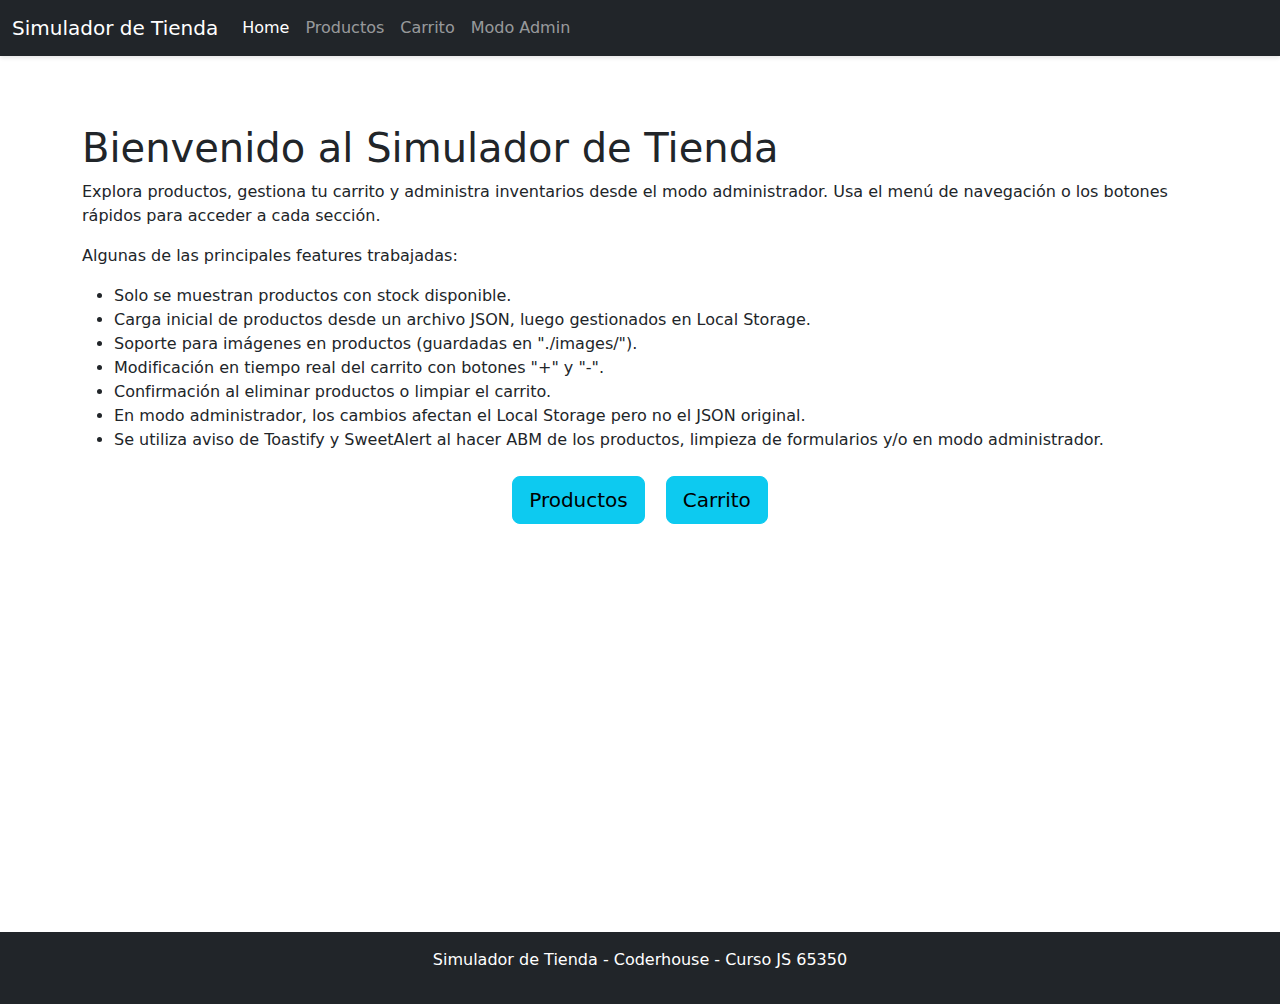
==== index.html @ 753de059 "uso de alertas y avisos de confirmacion mediante sweet alert y toastify" ====
<!DOCTYPE html>
<html lang="es">
<head>
    <meta charset="UTF-8">
    <meta name="viewport" content="width=device-width, initial-scale=1.0">
<!--    <script defer src="./js/home.js"></script> De momento no veo necesidad de un js personalizado para esta sección-->
    <title>Simulador de Tienda - Home</title>
    <!--Bootstrap-->
    <link rel="stylesheet" href="./css/style.css">
    <link rel="stylesheet" href="https://cdn.jsdelivr.net/npm/bootstrap@5.3.0-alpha1/dist/css/bootstrap.min.css">
</head>
<body>
    <!-- Navbar -->
    <nav class="navbar navbar-expand-lg navbar-dark bg-dark">
        <div class="container-fluid">
            <a class="navbar-brand" href="index.html">Simulador de Tienda</a>
            <button class="navbar-toggler" type="button" data-bs-toggle="collapse" data-bs-target="#navbarNav" aria-controls="navbarNav" aria-expanded="false" aria-label="Toggle navigation">
                <span class="navbar-toggler-icon"></span>
            </button>
            <div class="collapse navbar-collapse" id="navbarNav">
                <ul class="navbar-nav">
                    <li class="nav-item"><a class="nav-link active" href="index.html">Home</a></li>
                    <li class="nav-item"><a class="nav-link" href="./pages/productos.html">Productos</a></li>
                    <li class="nav-item"><a class="nav-link" href="./pages/carrito.html">Carrito</a></li>
                    <li class="nav-item"><a class="nav-link" href="./pages/admin.html">Modo Admin</a></li>
                </ul>
            </div>
        </div>
    </nav>

    <!-- Main Content-->
    <main class="container my-5">
        <h1>Bienvenido al Simulador de Tienda</h1>
        <p>
            Explora productos, gestiona tu carrito y administra inventarios desde el modo administrador. Usa el menú de navegación o los botones rápidos para acceder a cada sección. 
        </p>
        <p>Algunas de las principales features trabajadas:</p>
        <ul>
            <li> Solo se muestran productos con stock disponible.</li>
            <li> Carga inicial de productos desde un archivo JSON, luego gestionados en Local Storage.</li>
            <li> Soporte para imágenes en productos (guardadas en "./images/").</li>
            <li> Modificación en tiempo real del carrito con botones "+" y "-".</li>
            <li> Confirmación al eliminar productos o limpiar el carrito.</li>
            <li> En modo administrador, los cambios afectan el Local Storage pero no el JSON original.</li>
            <li> Se utiliza aviso de Toastify y SweetAlert al hacer ABM de los productos, limpieza de formularios y/o en modo administrador.</li>
        </ul>
        <div class="text-center mt-4">
            <a href="./pages/productos.html" class="btn btn-info btn-lg mx-2">Productos</a>
            <a href="./pages/carrito.html" class="btn btn-info btn-lg mx-2">Carrito</a>
        </div>
    </main>
    

    <!-- Footer -->
    <footer class="bg-dark text-white text-center py-3">
        <p>Simulador de Tienda - Coderhouse - Curso JS 65350</p>
    </footer>

    <!-- JS Bootstrap -->
    <script src="https://cdn.jsdelivr.net/npm/bootstrap@5.3.0-alpha1/dist/js/bootstrap.bundle.min.js"></script>

</body>
</html>
---- css/style.css ----
/* General */
body {
    background-color: #f8f9fa;
    margin: 0;
    padding: 0;
    font-family: Arial, sans-serif;
}

main {
    padding-top: 20px;
    min-height: calc(100vh - 120px); /* Espacio para el header y el footer */
}

/* Navbar */
.navbar {
    box-shadow: 0 2px 4px rgba(0, 0, 0, 0.1);
}

/* Footer */
footer {
    position: relative;
    bottom: 0;
    width: 100%;
    padding: 10px 0;
}

/* Productos y Administración */
.producto {
    border: 1px solid #ddd;
    border-radius: 8px;
    padding: 15px;
    background-color: #fff;
    box-shadow: 0 2px 4px rgba(0, 0, 0, 0.1);
    margin-bottom: 20px;
}

.producto h5 {
    font-size: 1.25rem;
    margin-bottom: 8px;
}

.card {
    min-height: 500px; /* adapto tamaño tarjetas de visualizacion de productos */
}

.card-img-top {
    width: 100%; 
    height: auto; 
    max-height: 200px;
    object-fit: contain; 
}

/* Botones interactivos */
button {
    cursor: pointer;
    border-radius: 4px;
}

button.btn-danger {
    background-color: #dc3545;
    color: #fff;
    border: none;
}

button.btn-success {
    background-color: #28a745;
    color: #fff;
    border: none;
}

button.btn-primary {
    background-color: #007bff;
    color: #fff;
    border: none;
}

button:hover {
    opacity: 0.9;
}

/* Ajustar espaciado de los botones en productos */
.producto button {
    margin: 0 5px;
}
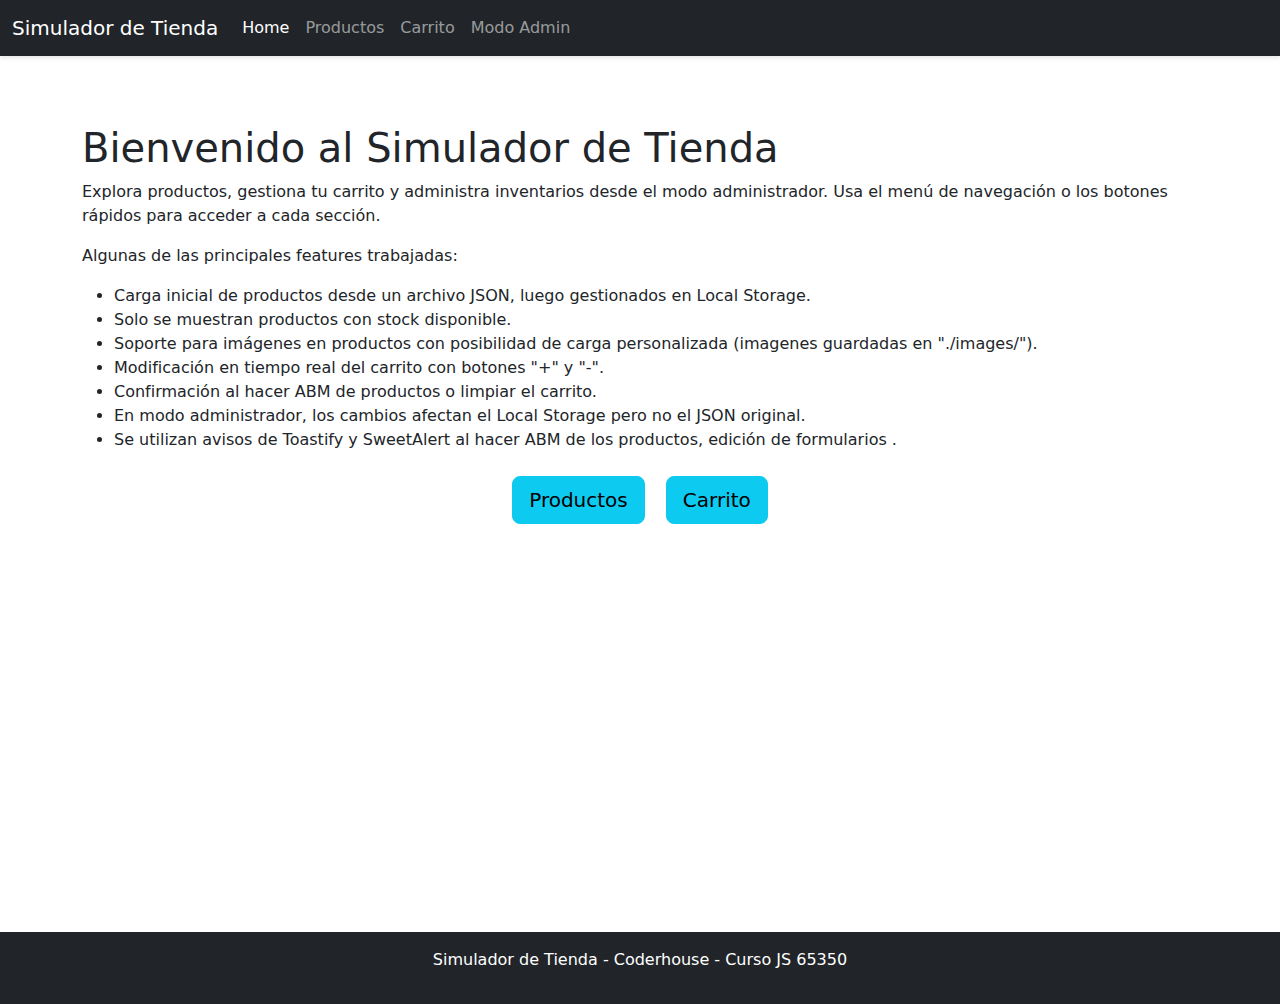
==== commit 8b2eef18: "agregado de alertas de aceptar/cancelar mediante librerias externas" ====
--- a/index.html
+++ b/index.html
@@ -36,13 +36,13 @@
         </p>
         <p>Algunas de las principales features trabajadas:</p>
         <ul>
+            <li> Carga inicial de productos desde un archivo JSON, luego gestionados en Local Storage.</li>
             <li> Solo se muestran productos con stock disponible.</li>
-            <li> Carga inicial de productos desde un archivo JSON, luego gestionados en Local Storage.</li>
-            <li> Soporte para imágenes en productos (guardadas en "./images/").</li>
+            <li> Soporte para imágenes en productos con posibilidad de carga personalizada (imagenes guardadas en "./images/").</li>
             <li> Modificación en tiempo real del carrito con botones "+" y "-".</li>
-            <li> Confirmación al eliminar productos o limpiar el carrito.</li>
+            <li> Confirmación al hacer ABM de productos o limpiar el carrito.</li>
             <li> En modo administrador, los cambios afectan el Local Storage pero no el JSON original.</li>
-            <li> Se utiliza aviso de Toastify y SweetAlert al hacer ABM de los productos, limpieza de formularios y/o en modo administrador.</li>
+            <li> Se utilizan avisos de Toastify y SweetAlert al hacer ABM de los productos, edición de formularios .</li>
         </ul>
         <div class="text-center mt-4">
             <a href="./pages/productos.html" class="btn btn-info btn-lg mx-2">Productos</a>
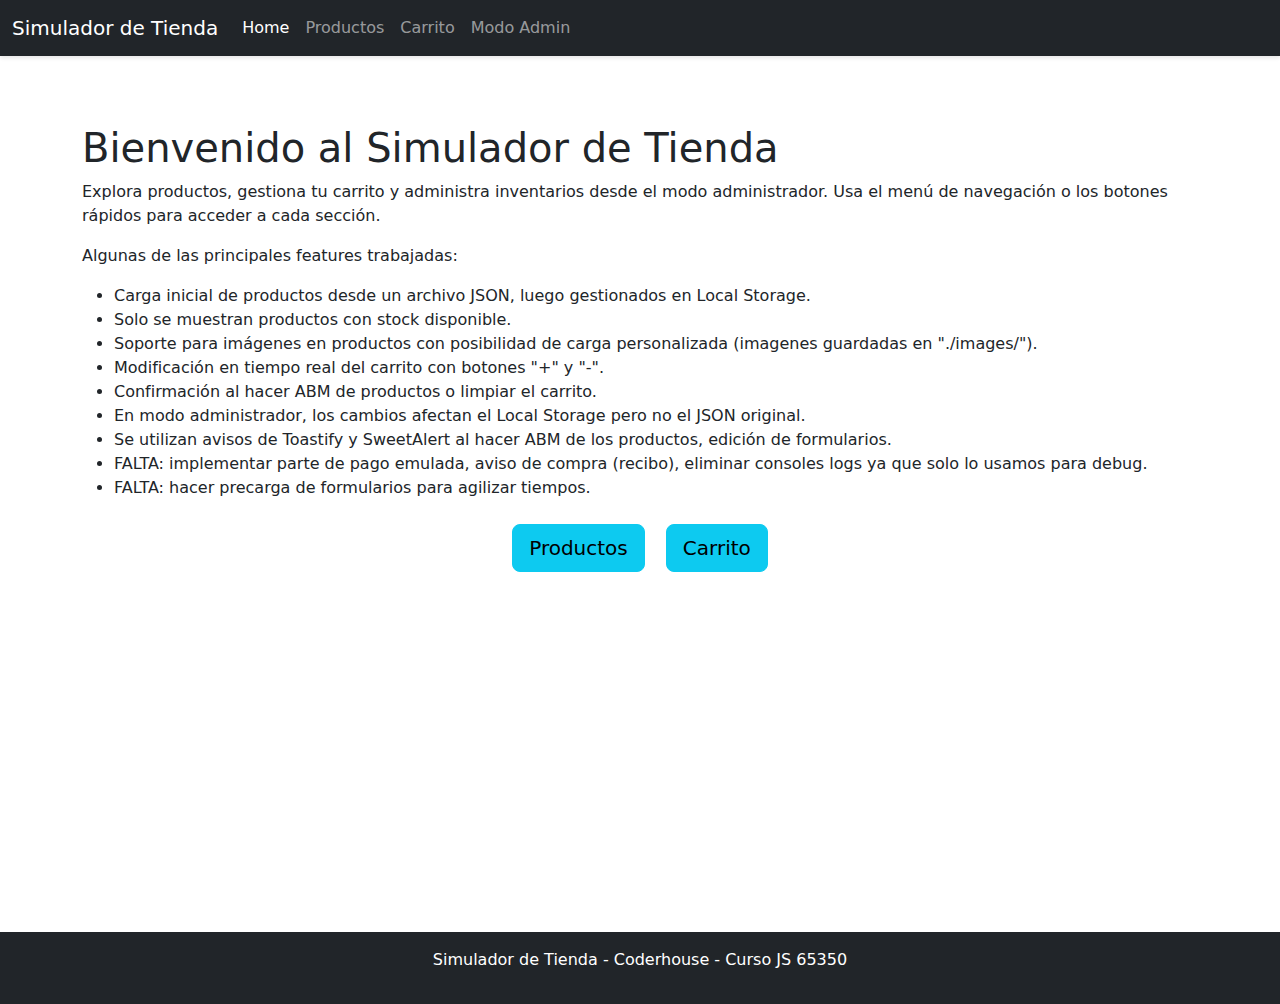
==== commit 97bf449c: "index modificado con mas detalles sobre lo realizado/pendiente" ====
--- a/index.html
+++ b/index.html
@@ -42,7 +42,9 @@
             <li> Modificación en tiempo real del carrito con botones "+" y "-".</li>
             <li> Confirmación al hacer ABM de productos o limpiar el carrito.</li>
             <li> En modo administrador, los cambios afectan el Local Storage pero no el JSON original.</li>
-            <li> Se utilizan avisos de Toastify y SweetAlert al hacer ABM de los productos, edición de formularios .</li>
+            <li> Se utilizan avisos de Toastify y SweetAlert al hacer ABM de los productos, edición de formularios.</li>
+            <li> FALTA: implementar parte de pago emulada, aviso de compra (recibo), eliminar consoles logs ya que solo lo usamos para debug.</li>
+            <li> FALTA: hacer precarga de formularios para agilizar tiempos.</li>
         </ul>
         <div class="text-center mt-4">
             <a href="./pages/productos.html" class="btn btn-info btn-lg mx-2">Productos</a>
